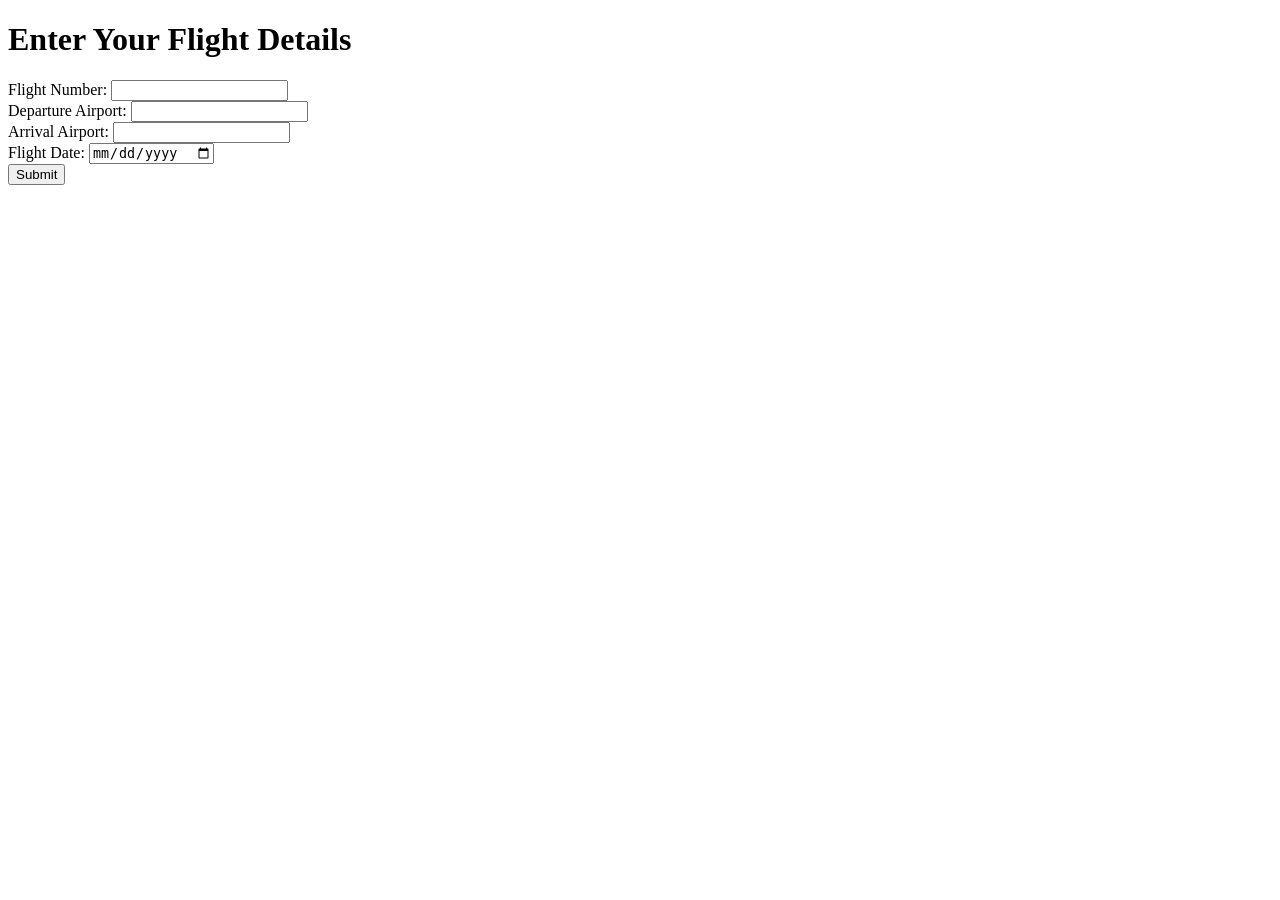
==== index.html.html @ 6209f397 "Adding inital files for upload Publishing inital html, css and js files. Sample code included for te" ====
<!DOCTYPE html>
<html lang="en">
<head>
  <meta charset="UTF-8">
  <meta name="viewport" content="width=device-width, initial-scale=1.0">
  <title>Flight Details Form</title>
  <link rel="stylesheet" href="style.css">
</head>
<body>
  <div class="container">
    <h1>Enter Your Flight Details</h1>
    <form id="flight-form">
      <div class="form-group">
        <label for="flight-number">Flight Number:</label>
        <input type="text" id="flight-number" name="flight-number" required>
      </div>
      <div class="form-group">
        <label for="departure-airport">Departure Airport:</label>
        <input type="text" id="departure-airport" name="departure-airport" required>
      </div>
      <div class="form-group">
        <label for="arrival-airport">Arrival Airport:</label>
        <input type="text" id="arrival-airport" name="arrival-airport" required>
      </div>
      <div class="form-group">
        <label for="flight-date">Flight Date:</label>
        <input type="date" id="flight-date" name="flight-date" required>
      </div>
      <button type="submit">Submit</button>
    </form>
    <div id="output"></div>
  </div>
  <script src="script.js"></script>
</body>
</html>
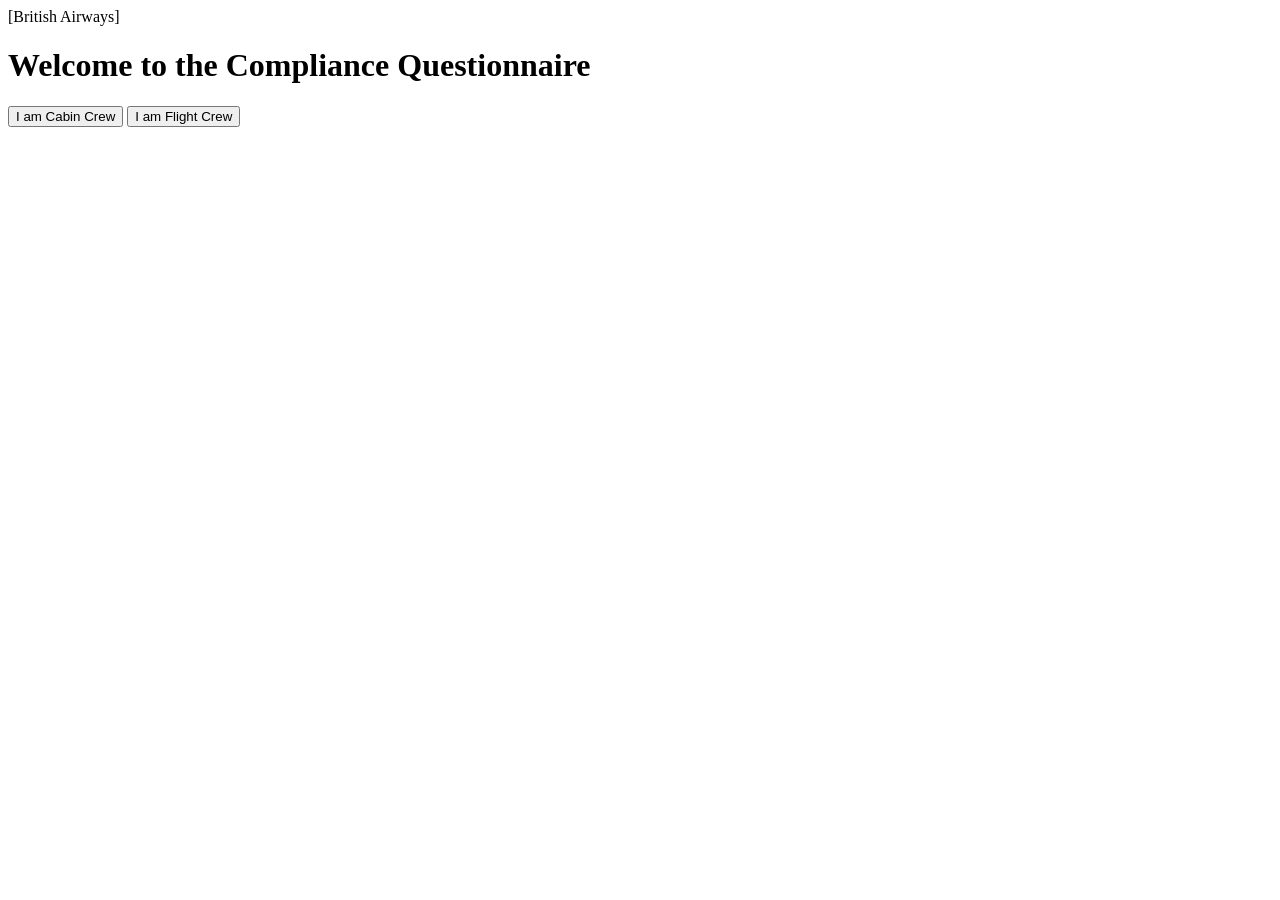
==== commit 2dc03323: "Small proof of concept" ====
--- a/index.html.html
+++ b/index.html.html
@@ -1,35 +1,22 @@
-<!DOCTYPE html>
-<html lang="en">
-<head>
-  <meta charset="UTF-8">
-  <meta name="viewport" content="width=device-width, initial-scale=1.0">
-  <title>Flight Details Form</title>
-  <link rel="stylesheet" href="style.css">
-</head>
-<body>
-  <div class="container">
-    <h1>Enter Your Flight Details</h1>
-    <form id="flight-form">
-      <div class="form-group">
-        <label for="flight-number">Flight Number:</label>
-        <input type="text" id="flight-number" name="flight-number" required>
-      </div>
-      <div class="form-group">
-        <label for="departure-airport">Departure Airport:</label>
-        <input type="text" id="departure-airport" name="departure-airport" required>
-      </div>
-      <div class="form-group">
-        <label for="arrival-airport">Arrival Airport:</label>
-        <input type="text" id="arrival-airport" name="arrival-airport" required>
-      </div>
-      <div class="form-group">
-        <label for="flight-date">Flight Date:</label>
-        <input type="date" id="flight-date" name="flight-date" required>
-      </div>
-      <button type="submit">Submit</button>
-    </form>
-    <div id="output"></div>
-  </div>
-  <script src="script.js"></script>
-</body>
-</html>
+<!DOCTYPE html>
+<html lang="en">
+<head>
+  <meta charset="UTF-8">
+  <meta name="viewport" content="width=device-width, initial-scale=1.0">
+  <title>Compliance Questionnaire</title>
+  <link rel="stylesheet" href="styles.css">
+</head>
+<body>
+  <header>
+    <div class="branding">[British Airways]</div>
+  </header>
+  <main>
+    <h1>Welcome to the Compliance Questionnaire</h1>
+    <div class="buttons">
+      <button id="cabin-crew-btn">I am Cabin Crew</button>
+      <button id="flight-crew-btn">I am Flight Crew</button>
+    </div>
+  </main>
+  <script src="script.js"></script>
+</body>
+</html>
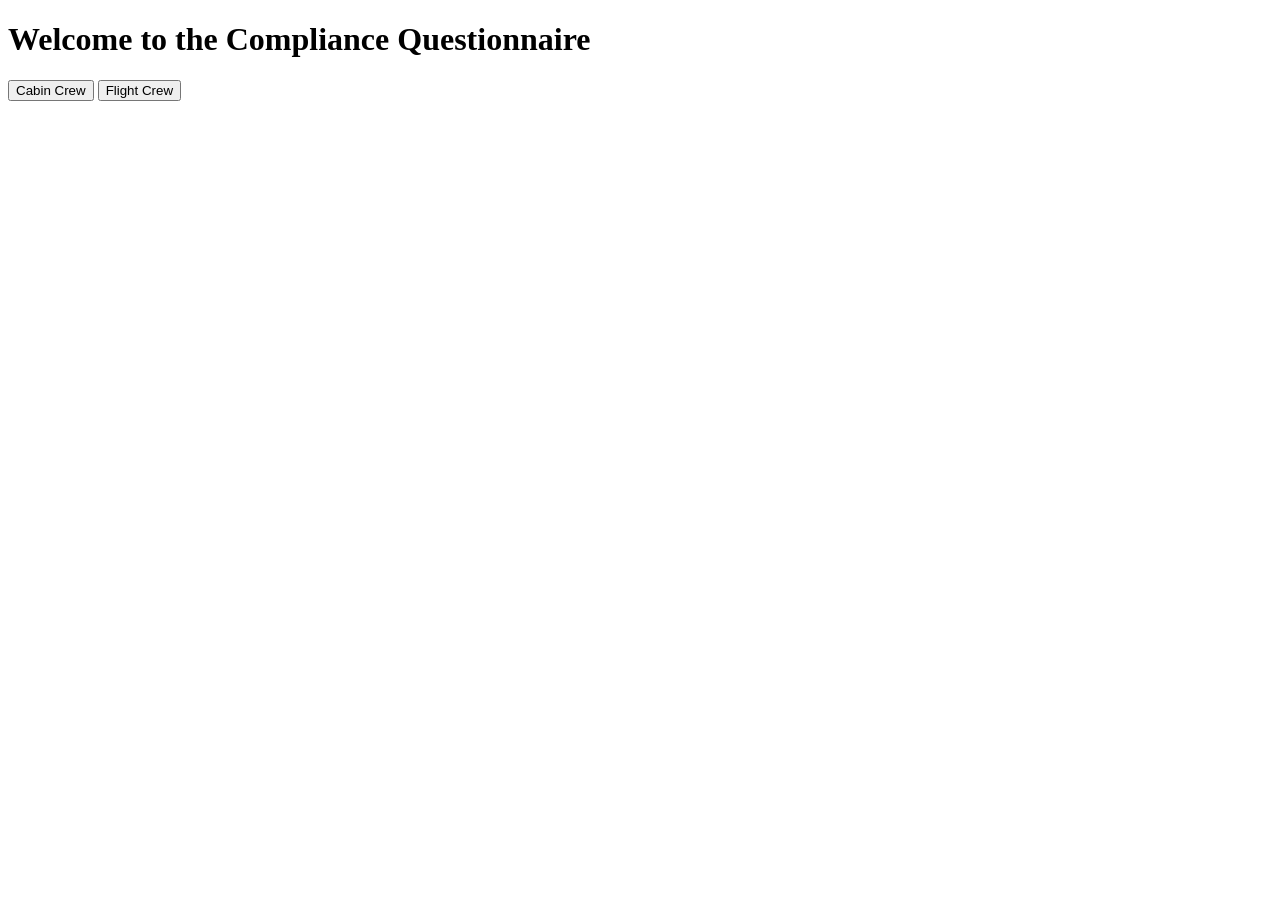
==== commit ba467200: "Testing question functionality" ====
--- a/index.html.html
+++ b/index.html.html
@@ -7,16 +7,30 @@
   <link rel="stylesheet" href="styles.css">
 </head>
 <body>
-  <header>
-    <div class="branding">[British Airways]</div>
-  </header>
-  <main>
-    <h1>Welcome to the Compliance Questionnaire</h1>
-    <div class="buttons">
-      <button id="cabin-crew-btn">I am Cabin Crew</button>
-      <button id="flight-crew-btn">I am Flight Crew</button>
+  <div class="container">
+    <!-- Start Screen -->
+    <div id="start-screen">
+      <h1>Welcome to the Compliance Questionnaire</h1>
+      <div class="button-container">
+        <button class="role-button" id="cabin-crew-btn">Cabin Crew</button>
+        <button class="role-button" id="flight-crew-btn">Flight Crew</button>
+      </div>
     </div>
-  </main>
+
+    <!-- Question Screen -->
+    <div id="question-screen" style="display: none;">
+      <h1 id="role-title"></h1>
+      <div id="question-container">
+        <!-- Questions will appear here -->
+      </div>
+    </div>
+
+    <!-- End Screen -->
+    <div id="end-screen" style="display: none;">
+      <h1>Thank you for completing the compliance questionnaire!</h1>
+    </div>
+  </div>
+
   <script src="script.js"></script>
 </body>
 </html>
